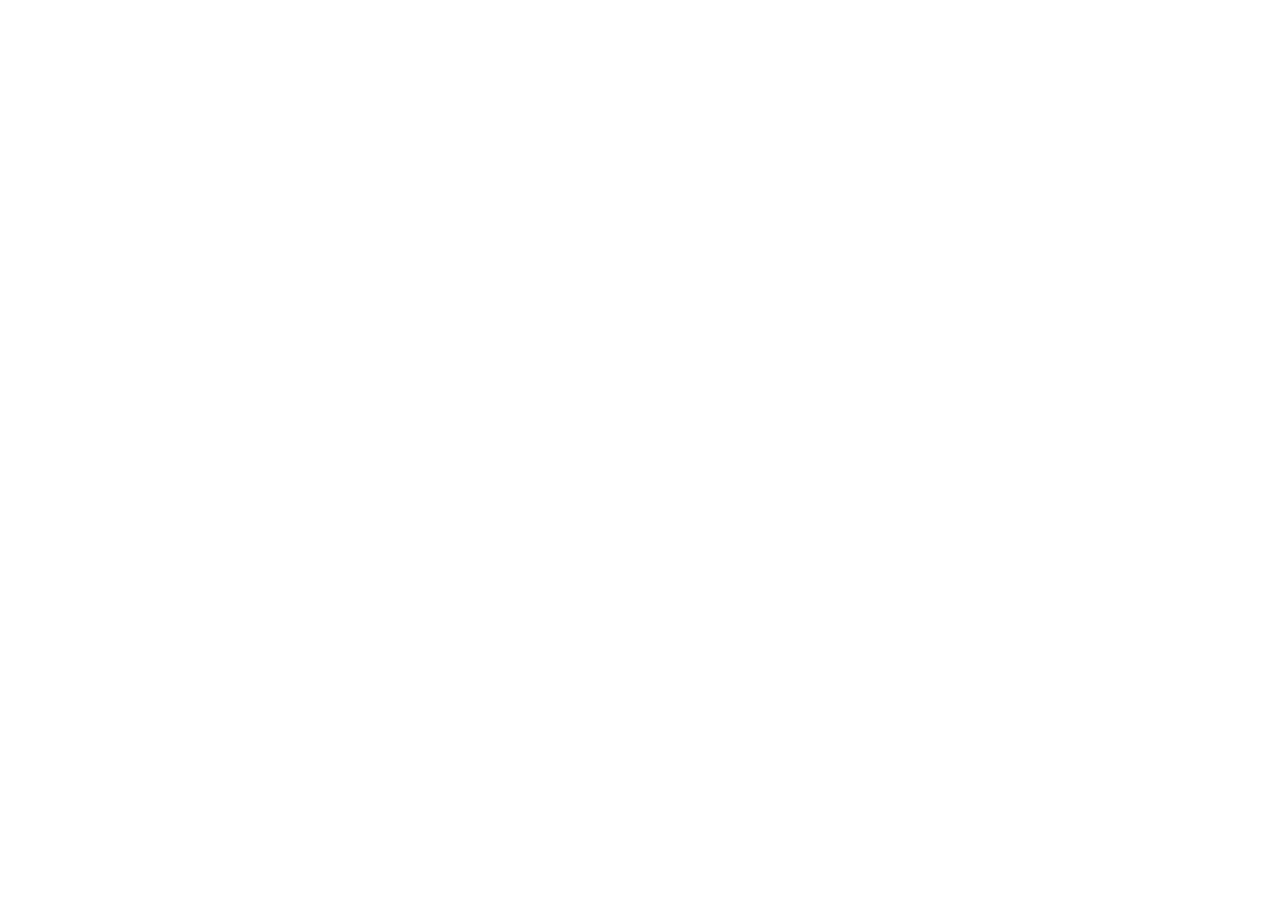
==== Baitap.html @ e60df30b "Add files via upload" ====
<!DOCTYPE html>
<html lang="en">

<head>
    <meta charset="UTF-8">
    <meta name="viewport" content="width=device-width, initial-scale=1.0">
    <title>Document</title>
</head>

<body>
    <a href="24655561_NguyenHieuDuy_HT&CNW/Tuan 1/Bai2a/html/Bai2a.html"></a>
    <a href="24655561_NguyenHieuDuy_HT&CNW/Tuan 1/Bai2b/html/Bai2b.html"></a>
    <a href="24655561_NguyenHieuDuy_HT&CNW/Tuan 1/Bai3/html/home.html"></a>
    <a href="24655561_NguyenHieuDuy_HT&CNW/Tuan 1/Bai3/html/slide1.html"></a>
    <a href="24655561_NguyenHieuDuy_HT&CNW/Tuan 1/Bai3/html/slide2.html"></a>
    <a href="24655561_NguyenHieuDuy_HT&CNW/Tuan 1/Bai3/html/slide3.html"></a>
    <a href="24655561_NguyenHieuDuy_HT&CNW/Tuan 1/Bai3/html/slide4.html"></a>
    <a href="24655561_NguyenHieuDuy_HT&CNW/Tuan 1/Bai3/html/slide5.html"></a>
    <a href="24655561_NguyenHieuDuy_HT&CNW/Tuan 1/Bai3/html/slide6.html"></a>
    <a href="24655561_NguyenHieuDuy_HT&CNW/Tuan 1/Bai4/html/hometxt.html"></a>
    <a href="24655561_NguyenHieuDuy_HT&CNW/Tuan 1/Bai4/html/index.html"></a>
    <a href="24655561_NguyenHieuDuy_HT&CNW/Tuan 1/Bai5a/html/bai5a.html"></a>
    <a href="24655561_NguyenHieuDuy_HT&CNW/Tuan 1/Bai5b/html/bai5b.html"></a>
</body>

</html>
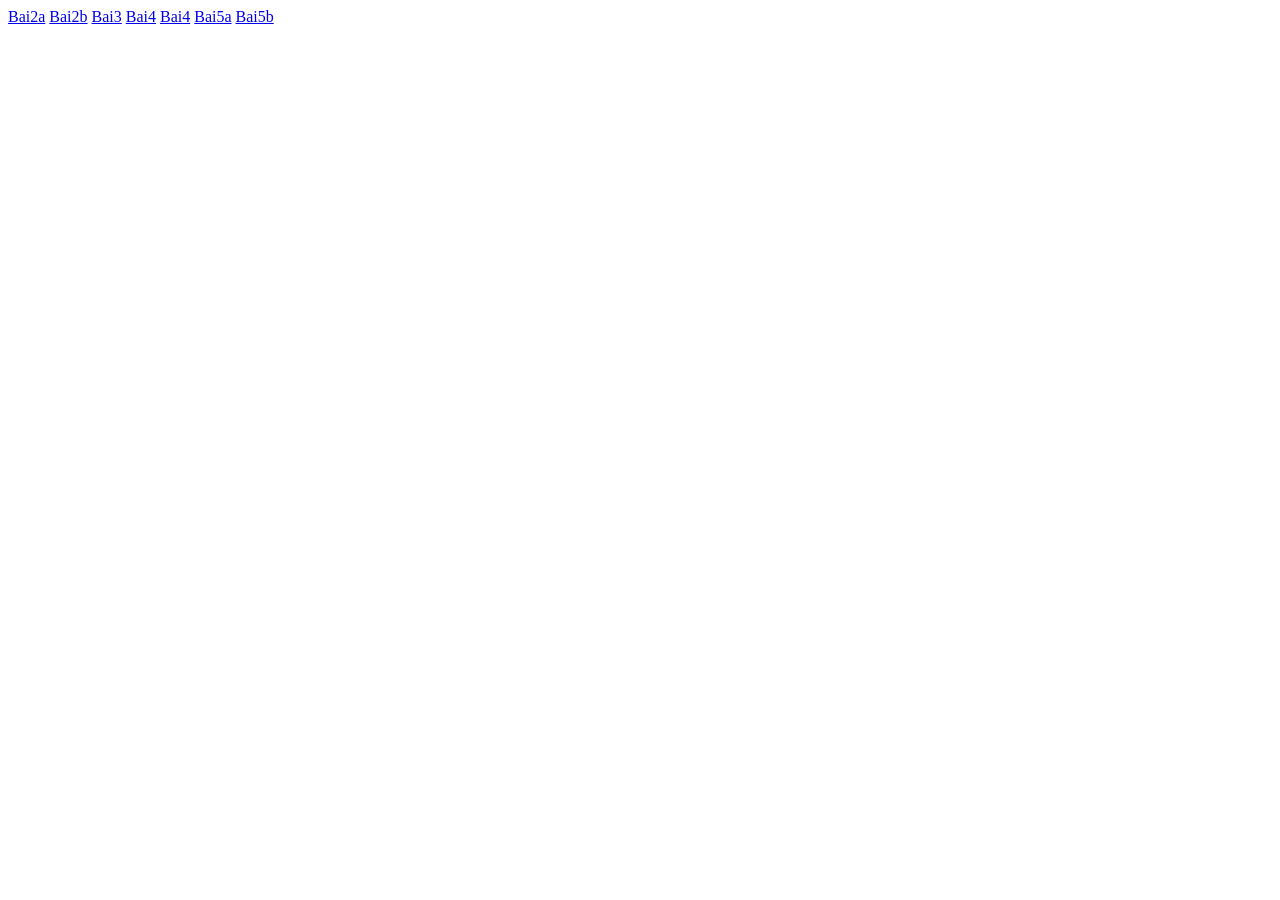
==== commit 410631be: "Add link text to anchor tags in Baitap.html Updated anchor tags to include link text for better acce" ====
--- a/Baitap.html
+++ b/Baitap.html
@@ -8,19 +8,19 @@
 </head>
 
 <body>
-    <a href="24655561_NguyenHieuDuy_HT&CNW/Tuan 1/Bai2a/html/Bai2a.html"></a>
-    <a href="24655561_NguyenHieuDuy_HT&CNW/Tuan 1/Bai2b/html/Bai2b.html"></a>
-    <a href="24655561_NguyenHieuDuy_HT&CNW/Tuan 1/Bai3/html/home.html"></a>
+    <a href="24655561_NguyenHieuDuy_HT&CNW/Tuan 1/Bai2a/html/Bai2a.html">Bai2a</a>
+    <a href="24655561_NguyenHieuDuy_HT&CNW/Tuan 1/Bai2b/html/Bai2b.html">Bai2b</a>
+    <a href="24655561_NguyenHieuDuy_HT&CNW/Tuan 1/Bai3/html/home.html">Bai3</a>
     <a href="24655561_NguyenHieuDuy_HT&CNW/Tuan 1/Bai3/html/slide1.html"></a>
     <a href="24655561_NguyenHieuDuy_HT&CNW/Tuan 1/Bai3/html/slide2.html"></a>
     <a href="24655561_NguyenHieuDuy_HT&CNW/Tuan 1/Bai3/html/slide3.html"></a>
     <a href="24655561_NguyenHieuDuy_HT&CNW/Tuan 1/Bai3/html/slide4.html"></a>
     <a href="24655561_NguyenHieuDuy_HT&CNW/Tuan 1/Bai3/html/slide5.html"></a>
     <a href="24655561_NguyenHieuDuy_HT&CNW/Tuan 1/Bai3/html/slide6.html"></a>
-    <a href="24655561_NguyenHieuDuy_HT&CNW/Tuan 1/Bai4/html/hometxt.html"></a>
-    <a href="24655561_NguyenHieuDuy_HT&CNW/Tuan 1/Bai4/html/index.html"></a>
-    <a href="24655561_NguyenHieuDuy_HT&CNW/Tuan 1/Bai5a/html/bai5a.html"></a>
-    <a href="24655561_NguyenHieuDuy_HT&CNW/Tuan 1/Bai5b/html/bai5b.html"></a>
+    <a href="24655561_NguyenHieuDuy_HT&CNW/Tuan 1/Bai4/html/hometxt.html">Bai4</a>
+    <a href="24655561_NguyenHieuDuy_HT&CNW/Tuan 1/Bai4/html/index.html">Bai4</a>
+    <a href="24655561_NguyenHieuDuy_HT&CNW/Tuan 1/Bai5a/html/bai5a.html">Bai5a</a>
+    <a href="24655561_NguyenHieuDuy_HT&CNW/Tuan 1/Bai5b/html/bai5b.html">Bai5b</a>
 </body>
 
-</html>+</html>
